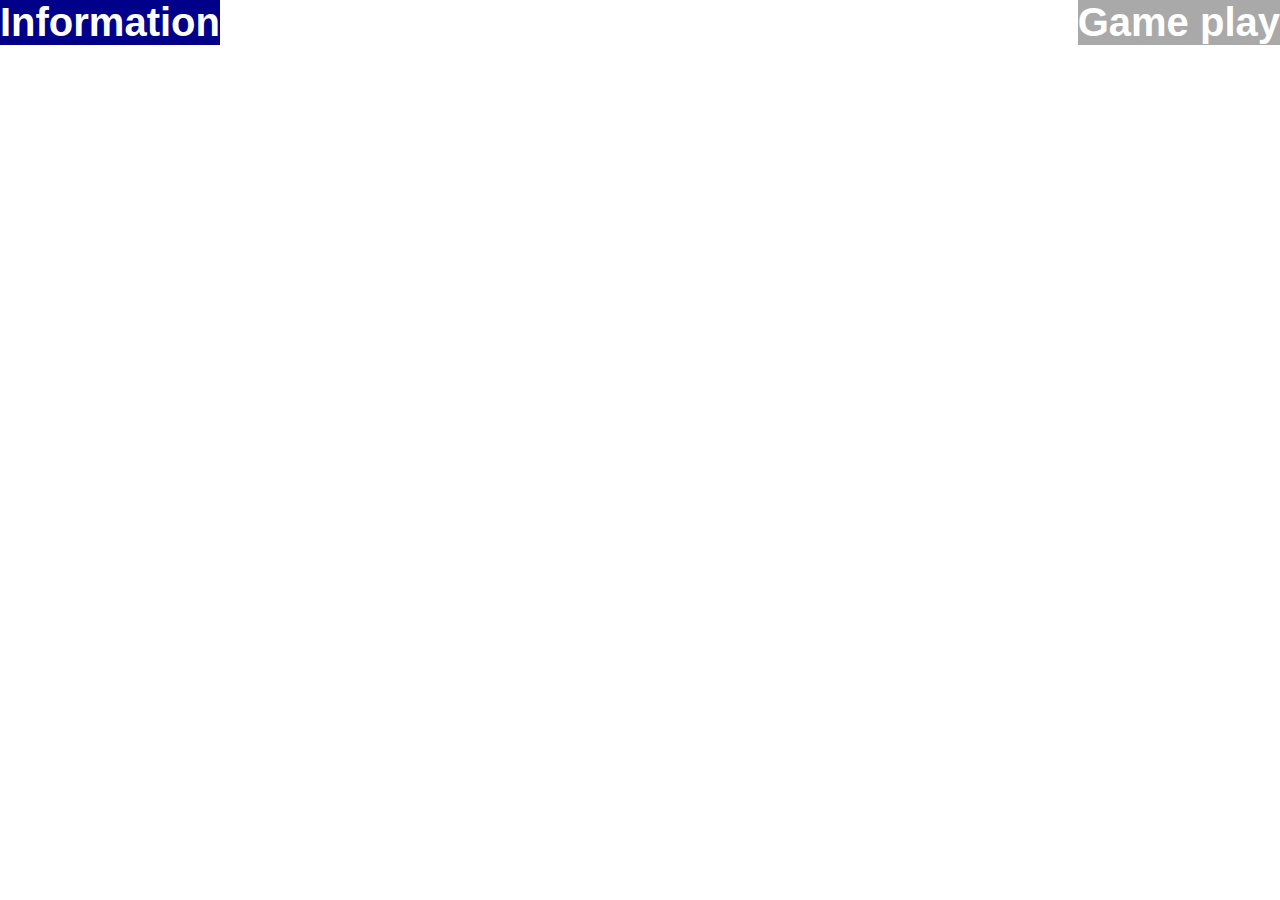
==== index.html @ 5f302a48 "1" ====
<!DOCTYPE html>
<html lang="en">
<head>
    <meta charset="UTF-8">
    <meta http-equiv="X-UA-Compatible" content="IE=edge">
    <meta name="viewport" content="width=device-width, initial-scale=1.0">
    <link rel="stylesheet" href="style.css">
    <link href="http://fonts.cdnfonts.com/css/common-pixel" rel="stylesheet">
    <title>Home</title>
</head>
<body>
    <img src="https://images-ext-2.discordapp.net/external/vyE5xGGNGBh4i5AFbCv3NuaxrXpZbfMYyn9uTu90FL8/%3Fraw%3Dtrue/https/github.com/MakotoKung/Game.github.io/blob/main/img/turtle%2520adventure.png?width=959&height=540" class="wallpaper">
    <a class="button-1" href="Information.html">Information</a>
    <a class="button-2" href="">Game play</a>
</body>
</html>
---- style.css ----
*{
    padding: 0;
    margin: 0;
    text-decoration: none;
    list-style: none;
}
body{
    font-family: 'Common Pixel', sans-serif;
    overflow-y: 1000px;
}
.wallpapper{
    width: 1000px;
    height: 1000px;
    z-index: 0;
    position: relative

}
.button-1{
    background-color: darkblue;
    font-weight: bolder;
    color: white;
    font-size: 2.5rem;
    position: absolute;
    z-index: 10;
    left: 0;
}
.button-2{
    background-color: darkgray;
    font-weight: bolder;
    color: white;
    font-size: 2.5rem;
    position: absolute;
    z-index: 10;
    right: 0;
}
.button-1 :hover{
    background-color: black;
    font-weight: bolder;
    color: yellow;
    font-size: 2.5rem;
}
.button-2 :hover{
    background-color: darkgray;
    font-weight: bolder;
    color: orange;
    font-size: 2.5rem;
}
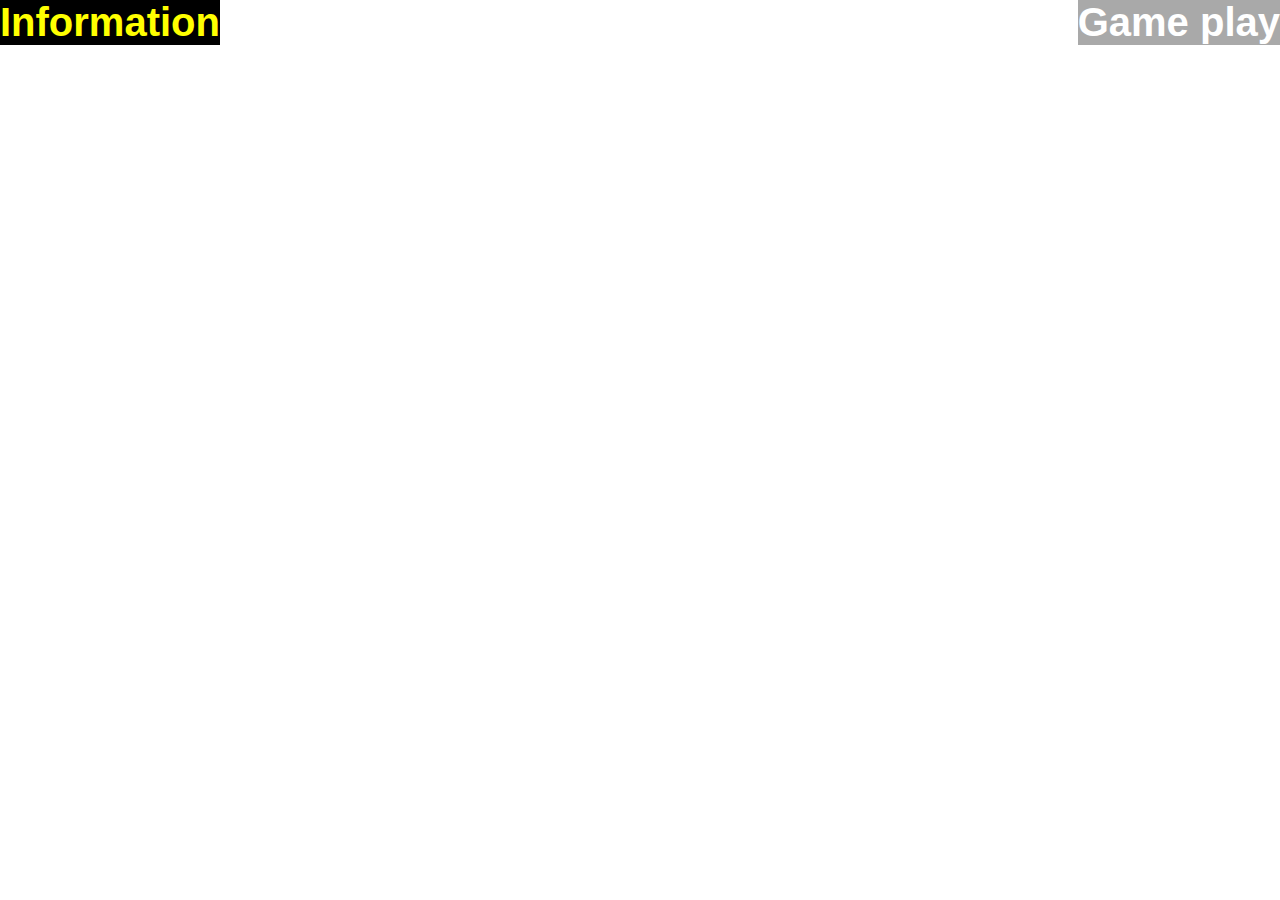
==== commit c730fc4c: "1" ====
--- a/index.html
+++ b/index.html
@@ -9,7 +9,7 @@
     <title>Home</title>
 </head>
 <body>
-    <img src="https://images-ext-2.discordapp.net/external/vyE5xGGNGBh4i5AFbCv3NuaxrXpZbfMYyn9uTu90FL8/%3Fraw%3Dtrue/https/github.com/MakotoKung/Game.github.io/blob/main/img/turtle%2520adventure.png?width=959&height=540" class="wallpaper">
+    <img class="background-image" src="https://images-ext-2.discordapp.net/external/vyE5xGGNGBh4i5AFbCv3NuaxrXpZbfMYyn9uTu90FL8/%3Fraw%3Dtrue/https/github.com/MakotoKung/Game.github.io/blob/main/img/turtle%2520adventure.png?width=959&height=540">
     <a class="button-1" href="Information.html">Information</a>
     <a class="button-2" href="">Game play</a>
 </body>
--- a/style.css
+++ b/style.css
@@ -6,13 +6,12 @@
 }
 body{
     font-family: 'Common Pixel', sans-serif;
-    overflow-y: 1000px;
+    overflow-y: 600px;
 }
-.wallpapper{
-    width: 1000px;
-    height: 1000px;
-    z-index: 0;
-    position: relative
+.background-image{
+    background-size:cover;
+    background-repeat:no-repeat;
+    height: 100vh;
 
 }
 .button-1{
@@ -33,13 +32,13 @@
     z-index: 10;
     right: 0;
 }
-.button-1 :hover{
+.button-1:hover{
     background-color: black;
     font-weight: bolder;
     color: yellow;
     font-size: 2.5rem;
 }
-.button-2 :hover{
+.button-2:hover{
     background-color: darkgray;
     font-weight: bolder;
     color: orange;
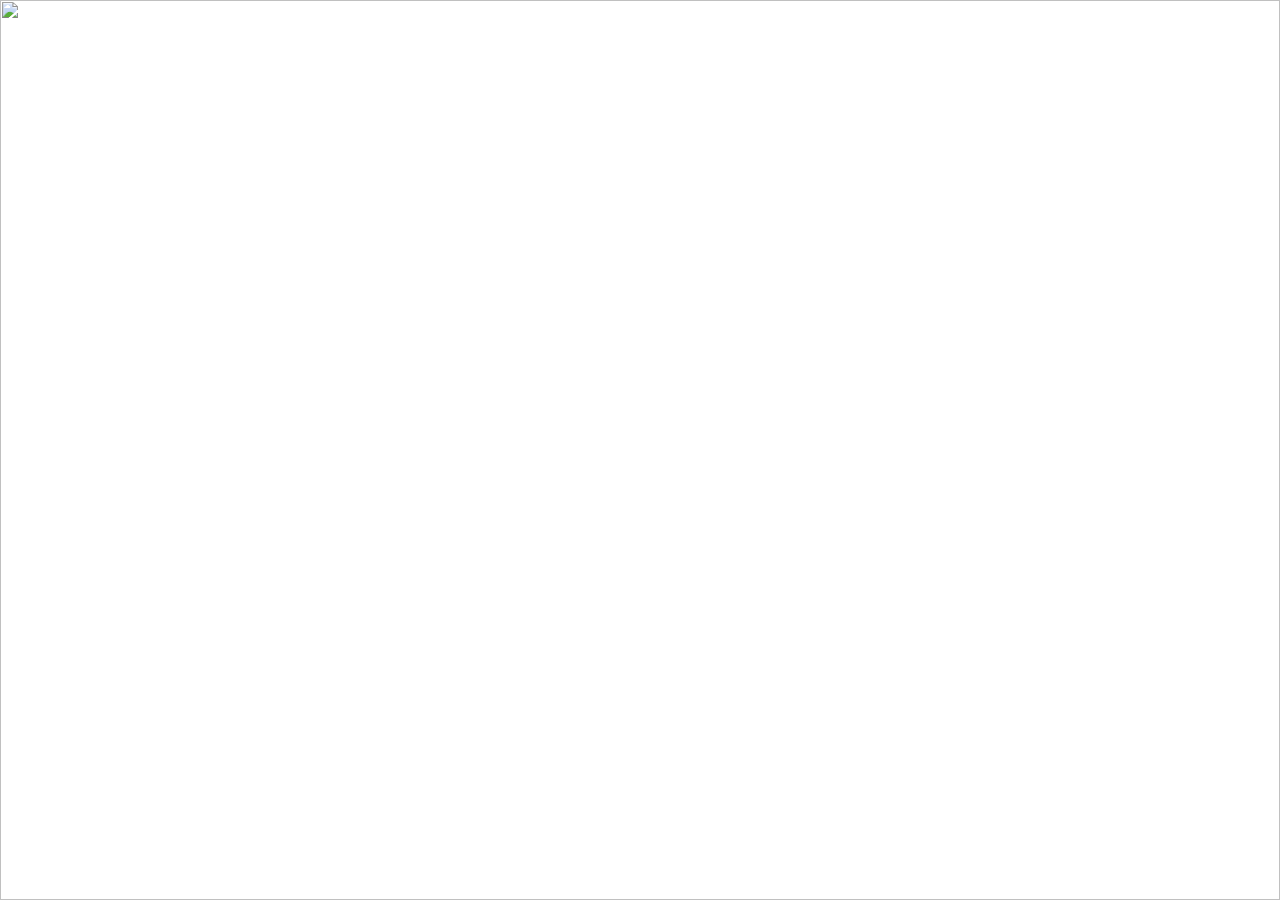
==== commit 15640af8: "1" ====
--- a/index.html
+++ b/index.html
@@ -11,6 +11,9 @@
 <body>
     <img class="background-image" src="https://images-ext-2.discordapp.net/external/vyE5xGGNGBh4i5AFbCv3NuaxrXpZbfMYyn9uTu90FL8/%3Fraw%3Dtrue/https/github.com/MakotoKung/Game.github.io/blob/main/img/turtle%2520adventure.png?width=959&height=540">
     <a class="button-1" href="Information.html">Information</a>
+    <div class="button-bg"></div>
     <a class="button-2" href="">Game play</a>
+    <div class="button-bg2"></div>
+    <p>TEAM: Window98</p>
 </body>
 </html>--- a/style.css
+++ b/style.css
@@ -3,6 +3,7 @@
     margin: 0;
     text-decoration: none;
     list-style: none;
+    overflow-y: hidden;
 }
 body{
     font-family: 'Common Pixel', sans-serif;
@@ -12,35 +13,59 @@
     background-size:cover;
     background-repeat:no-repeat;
     height: 100vh;
+    width: 100%;
 
 }
 .button-1{
-    background-color: darkblue;
+    background-color:none;
     font-weight: bolder;
     color: white;
     font-size: 2.5rem;
     position: absolute;
     z-index: 10;
-    left: 0;
+    left: 0.5%;
+    padding: 15px;
+    top: 60%;
 }
 .button-2{
-    background-color: darkgray;
+    background-color: none;
     font-weight: bolder;
     color: white;
     font-size: 2.5rem;
     position: absolute;
     z-index: 10;
-    right: 0;
+    left: 0.5%;
+    padding: 15px;
+    top: 70%;
+}
+.button-bg{
+    background-color: blue;
+    left: -100%;
+    z-index: 5;
+    width: 340px;
+    height: 70px;
+    top: 60%;
+    position: absolute;
 }
 .button-1:hover{
     background-color: black;
     font-weight: bolder;
     color: yellow;
     font-size: 2.5rem;
+    opacity: 100%;
+    transition: 0.5s;
 }
 .button-2:hover{
-    background-color: darkgray;
+    background-color: white;
     font-weight: bolder;
     color: orange;
     font-size: 2.5rem;
+    transition: 0.5s;
+}
+p{
+    top: 96.5%;
+    position: absolute;
+    color: white;
+    right: 0.5%;
+    font-size: 1.5rem;
 }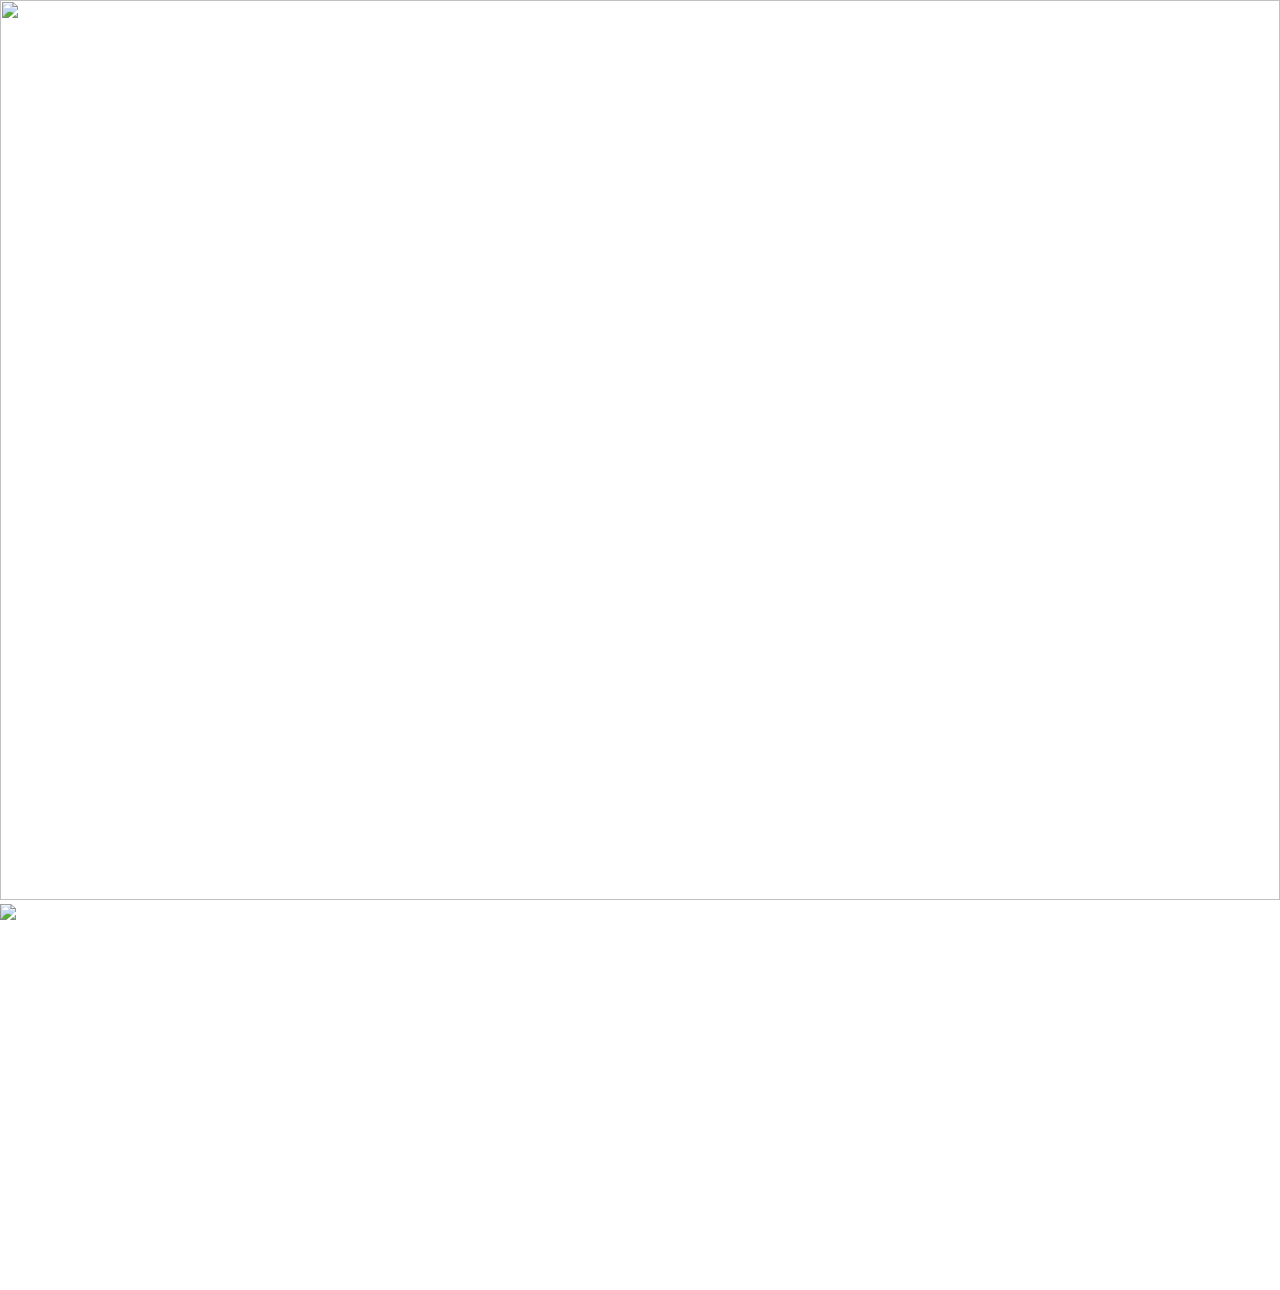
==== commit b8f3d177: "FINALLY" ====
--- a/index.html
+++ b/index.html
@@ -6,14 +6,48 @@
     <meta name="viewport" content="width=device-width, initial-scale=1.0">
     <link rel="stylesheet" href="style.css">
     <link href="http://fonts.cdnfonts.com/css/common-pixel" rel="stylesheet">
+    <link rel="stylesheet" href="java.js">
     <title>Home</title>
 </head>
 <body>
     <img class="background-image" src="https://images-ext-2.discordapp.net/external/vyE5xGGNGBh4i5AFbCv3NuaxrXpZbfMYyn9uTu90FL8/%3Fraw%3Dtrue/https/github.com/MakotoKung/Game.github.io/blob/main/img/turtle%2520adventure.png?width=959&height=540">
-    <a class="button-1" href="Information.html">Information</a>
-    <div class="button-bg"></div>
-    <a class="button-2" href="">Game play</a>
-    <div class="button-bg2"></div>
-    <p>TEAM: Window98</p>
-</body>
-</html>+  <!--   <div id= " active " class="button-1" >Information </div>
+         <div id = "rec" class=" "> 
+             <div class="op0" id="op0">
+                คำอธิบาย
+             </div>
+          </div>  -->
+        
+         
+        
+          <div class="button-bg"></div>
+          <ul>
+            <li>
+                <img src="https://images-ext-2.discordapp.net/external/puSY5sad3u8AiKBrx6vdg9ifQo8UQ4BbeTrK60Gz0ps/%3Fraw%3Dtrue/https/github.com/MakotoKung/Game.github.io/blob/main/img/Capture.PNG?width=802&height=534" class="game-img">
+                <article>เกมที่มีรูปแบบการเล่นคล้ายเกมนกบินชื่อดังอย่าง Flippy bird สำหรับเกม Turtle advanture โดยภายในตัวเกมผู้เล่นจะได้พบกับการผจญภัยของเจ้าเต่าน้อย 
+                    ซึ่งผู้เล่นจะต้องบังคับเจ้าเต่า  หลบหลีกสิ่งกีดขวางที่อยู่ข้างหน้าให้ทัน เพื่อทำคะแนนการอยู่รอดให้มากที่สุด
+                </article>
+            </li>
+          </ul>
+          <a class="button-2" href="test.html">Game play</a>
+           
+                <p>TEAM: Window98</p>
+    
+    
+                <div id="active" class="button-1"> Menu</div>
+                <div class="" id="rec">
+                <div id="op0"class="op0 ">
+                    <img src="https://images-ext-2.discordapp.net/external/puSY5sad3u8AiKBrx6vdg9ifQo8UQ4BbeTrK60Gz0ps/%3Fraw%3Dtrue/https/github.com/MakotoKung/Game.github.io/blob/main/img/Capture.PNG?width=802&height=534" class="game-img">
+                    <article>เกมที่มีรูปแบบการเล่นคล้ายเกมนกบินชื่อดังอย่าง Flippy bird สำหรับเกม Turtle advanture โดยภายในตัวเกมผู้เล่นจะได้พบกับการผจญภัยของเจ้าเต่าน้อย 
+                        ซึ่งผู้เล่นจะต้องบังคับเจ้าเต่า  หลบหลีกสิ่งกีดขวางที่อยู่ข้างหน้าให้ทัน เพื่อทำคะแนนการอยู่รอดให้มากที่สุด
+                    </article>
+                </div>
+                  </div>  
+                  
+                </div>
+    
+    <script src="java.js">
+        
+    </script>
+    </body>
+    </html>--- a/style.css
+++ b/style.css
@@ -26,6 +26,7 @@
     left: 0.5%;
     padding: 15px;
     top: 60%;
+    cursor: pointer;
 }
 .button-2{
     background-color: none;
@@ -37,15 +38,12 @@
     left: 0.5%;
     padding: 15px;
     top: 70%;
+    cursor: pointer;
 }
-.button-bg{
-    background-color: blue;
-    left: -100%;
-    z-index: 5;
-    width: 340px;
-    height: 70px;
-    top: 60%;
-    position: absolute;
+article{
+    color: white;
+    font-size: 18px;
+    z-index: 15;
 }
 .button-1:hover{
     background-color: black;
@@ -68,4 +66,34 @@
     color: white;
     right: 0.5%;
     font-size: 1.5rem;
-}+}
+.rec{
+    position: absolute;
+    top: 8%;
+    left: 25%;
+    background-color: #2346a6;
+    width: 50%;
+    height: 60%;
+    border-radius: 20px;
+    border: 10px solid #a2c8ff;
+    overflow-y: scroll;
+    padding: 30px;
+    text-align: center;
+}
+.op0{
+    opacity: 0;
+    cursor: hidden;
+}
+.gameimg{
+    position: absolute;
+    top: 12%;
+    left: 35%;
+    width: 10%;
+    height: -50%;
+}
+article{
+    padding-top: 20px;
+    font-size: 2rem;
+    font-weight: bolder;
+}
+
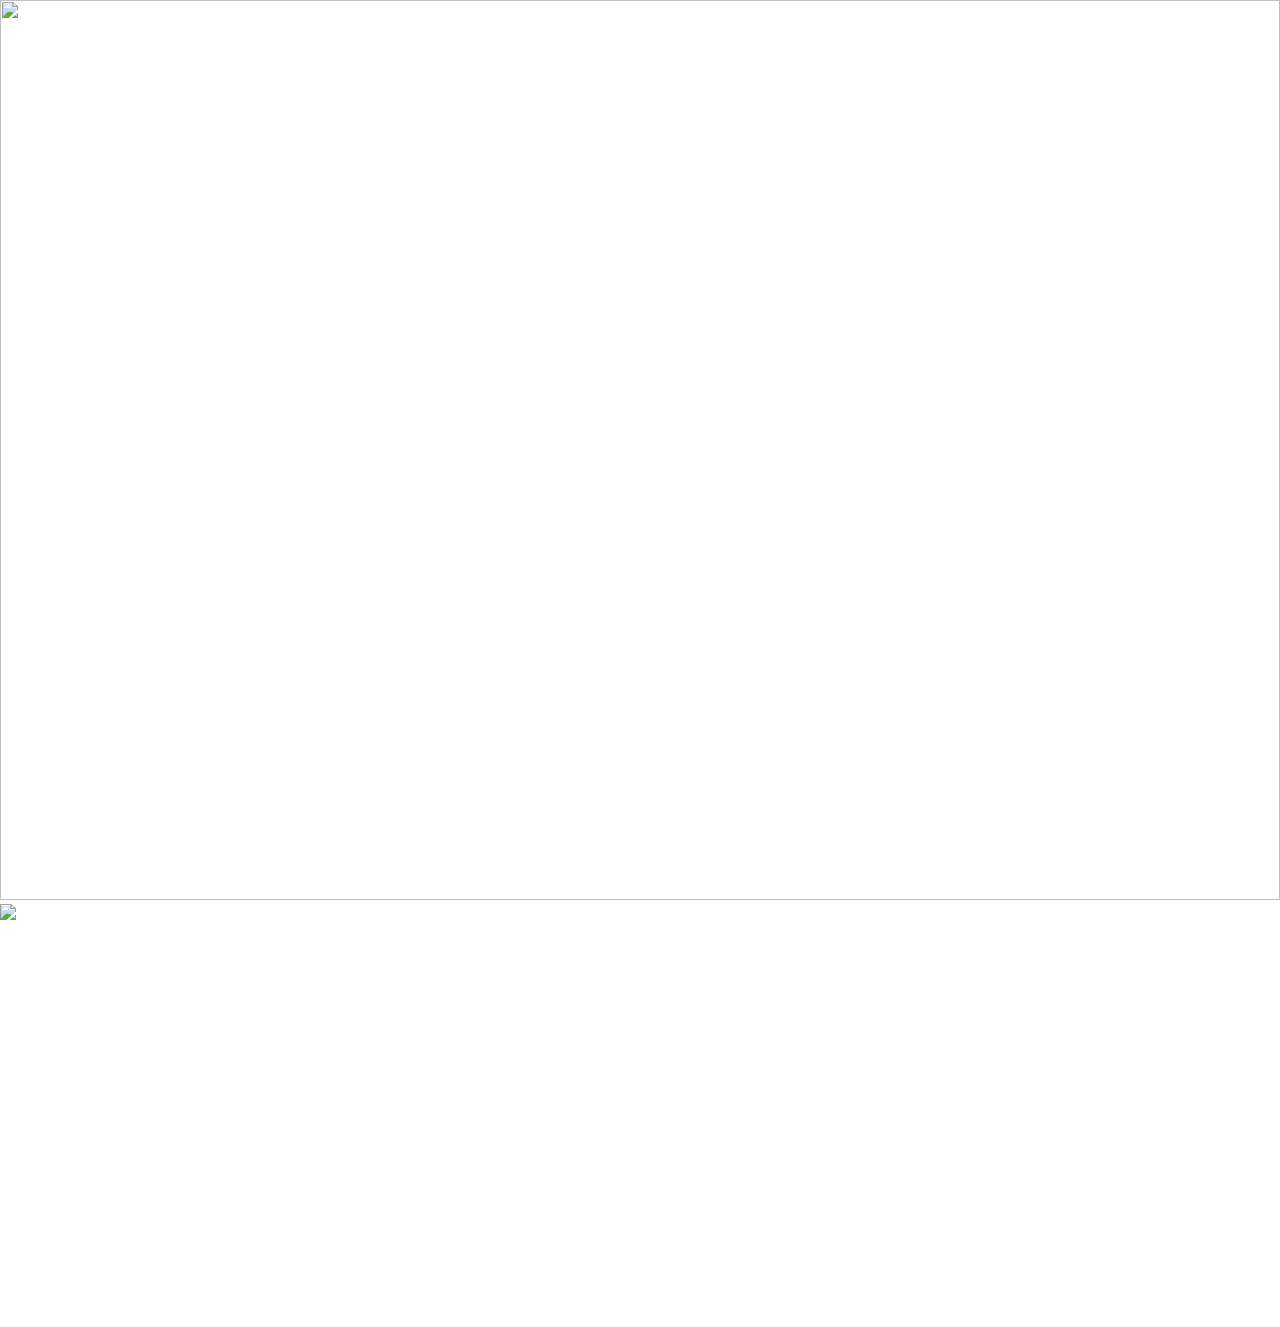
==== commit 408bdf3b: ".5" ====
--- a/index.html
+++ b/index.html
@@ -34,12 +34,13 @@
                 <p>TEAM: Window98</p>
     
     
-                <div id="active" class="button-1"> Menu</div>
+                <div id="active" class="button-1"> Information</div>
                 <div class="" id="rec">
                 <div id="op0"class="op0 ">
                     <img src="https://images-ext-2.discordapp.net/external/puSY5sad3u8AiKBrx6vdg9ifQo8UQ4BbeTrK60Gz0ps/%3Fraw%3Dtrue/https/github.com/MakotoKung/Game.github.io/blob/main/img/Capture.PNG?width=802&height=534" class="game-img">
                     <article>เกมที่มีรูปแบบการเล่นคล้ายเกมนกบินชื่อดังอย่าง Flippy bird สำหรับเกม Turtle advanture โดยภายในตัวเกมผู้เล่นจะได้พบกับการผจญภัยของเจ้าเต่าน้อย 
-                        ซึ่งผู้เล่นจะต้องบังคับเจ้าเต่า  หลบหลีกสิ่งกีดขวางที่อยู่ข้างหน้าให้ทัน เพื่อทำคะแนนการอยู่รอดให้มากที่สุด
+                        ซึ่งผู้เล่นจะต้องบังคับเจ้าเต่า  หลบหลีกสิ่งกีดขวางที่อยู่ข้างหน้าให้ทัน เพื่อทำคะแนนการอยู่รอดให้มากที่สุด<br>
+                        <a class="play"href="test.html"> Play Game</a>
                     </article>
                 </div>
                   </div>  
--- a/style.css
+++ b/style.css
@@ -96,4 +96,30 @@
     font-size: 2rem;
     font-weight: bolder;
 }
+.play{
+    color: black;
 
+}
+.play:hover{
+    background-color: whitesmoke;
+    width: 60px;
+    height: 60px;
+    transition: 0.2s;
+}
+.btn{
+    position: relative;
+    width: 5% ;
+    height: 15%;
+    background-color: orange;
+    border-radius: 20px;
+    top: 50px;
+    left: 20px;
+    font-size: 30px;
+    text-align: center;
+    color: lightsteelblue;
+}
+.btn:hover{
+    background-color: lightsalmon;
+    scale: 1.5;
+}
+
